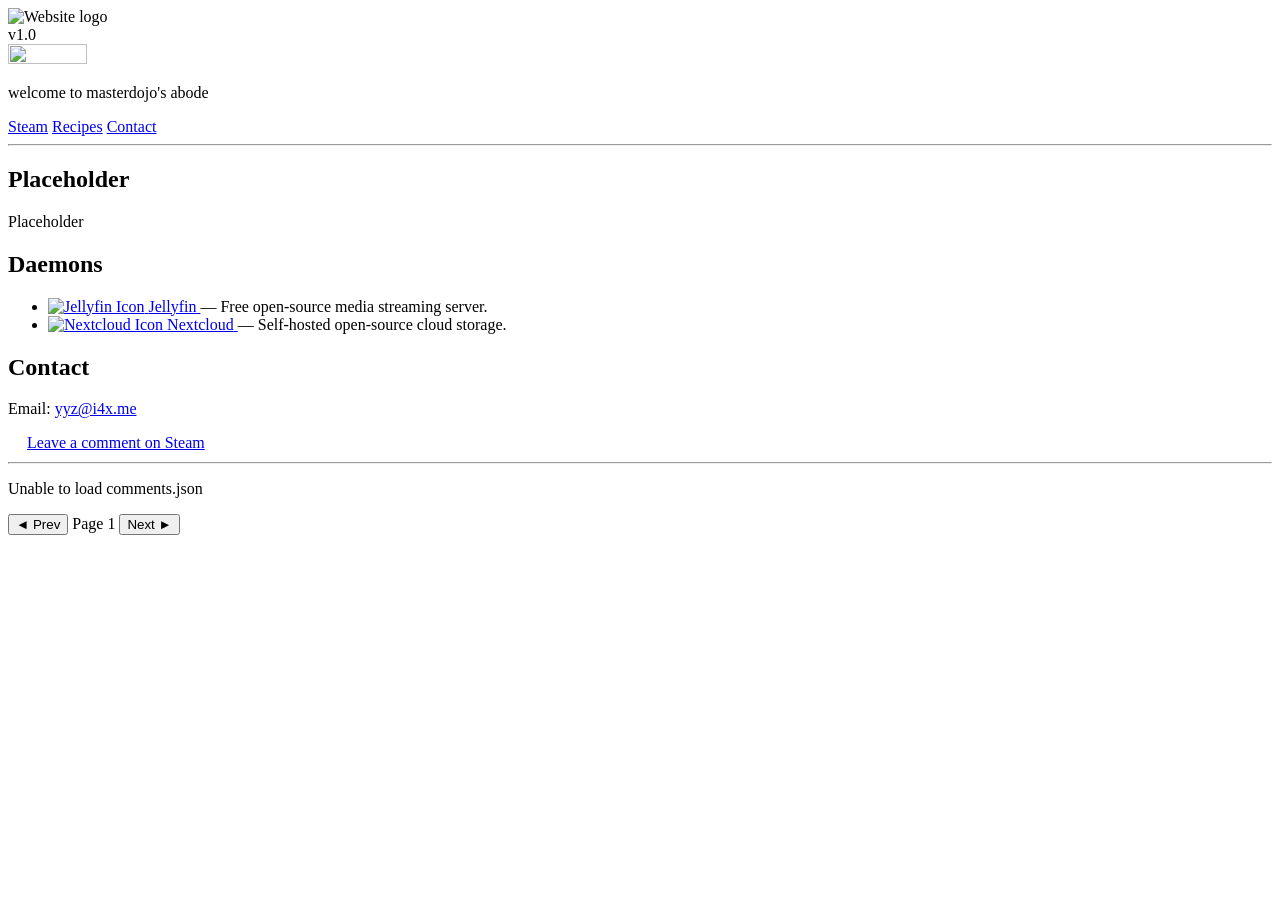
==== index.html @ 55f352a2 "Create index.html" ====
<!doctype html>
<html lang="en">
  <head>
    <meta charset="utf-8" />
    <meta name="viewport" content="width=device-width,initial-scale=1" />
    <title>i4x.me</title>

    <link
      rel="stylesheet"
      media="screen"
      href="https://fontlibrary.org/face/linux-libertine"
      type="text/css"
    />
    <link rel="stylesheet" href="style.css" />
    <link rel="icon" type="image/png" href="/US8468SRE.png" sizes="96x96" />
  </head>

  <body>
    <div class="page">
      <main class="ds-main">
        <div class="ds-headerbar">
          <div class="ds-header-left">
            <img src="1JYLPHL0M.png" class="ds-logo" alt="Website logo" />
          </div>

          <div class="ds-header-right">v1.0</div>

          <div class="ds-header-shine" aria-hidden="true"></div>
        </div>

        <div class="ds-content">
          <section class="ds-panel">
            <img src="/ETJVAHDUC.png" height="25%" width="25%">
            <hr style="display: none;"/>
            <p class="ds-p">
              welcome to masterdojo's abode
            </p>

            <div class="ds-actions">
              <a class="ds-btn primary" href="https://steamcommunity.com/id/yyzerdd" target="_blank">Steam</a>
              <a class="ds-btn" href="/recipes">Recipes</a>
              <a class="ds-btn" href="/contact">Contact</a>
            </div>

            <hr class="ds-hr" />

            <section id="about" class="ds-section">
              <h2 class="ds-h2">Placeholder</h2>
              <p class="ds-p dim">Placeholder</p>
            </section>

            <section id="daemons" class="ds-section">
  <h2 class="ds-h2">Daemons</h2>
  <ul class="ds-list">
    <li>
      <a href="https://tv.i4x.me" target="_blank" class="ds-icon-link">
        <img src="/A9X1TVTAY.png" class="ds-link-icon" alt="Jellyfin Icon" />
        <span>Jellyfin</span>
      </a> — Free open-source media streaming server.
    </li>
    <li>
      <a href="https://cloud.i4x.me" target="_blank" class="ds-icon-link">
        <img src="/0S7W0A18E.png" class="ds-link-icon" alt="Nextcloud Icon" />
        <span>Nextcloud</span>
      </a> — Self-hosted open-source cloud storage.
    </li>
  </ul>
</section>

            <section id="contact" class="ds-section">
              <h2 class="ds-h2">Contact</h2>
              <p class="ds-p">
                Email: <a class="ds-link" href="mailto:yyz@i4x.me">yyz@i4x.me</a>
              </p>
            </section>
          </section>

          <section class="ds-panel comments-panel">
            <div class="ds-comments-header">
              <a href="https://steamcommunity.com/id/yyzerdd" target="_blank" rel="noopener noreferrer" class="ds-steam-link" style="display: inline-flex; align-items: center; gap: 5px;">
                <img src="/YZSMZH2PZ.png" width="14" height="14" viewBox="0 0 24 24" style="flex-shrink:0;"/>
                <span>Leave a comment on Steam</span>
              </a>
              <span id="total-comments-count" class="comments-count"></span>
            </div>

            <hr class="ds-hr" />

            <div id="comments-list" class="comments-viewport">Loading...</div>

            <div class="comment-pagination">
              <button id="prev-btn" class="ds-btn" onclick="changePage(-1)">◄ Prev</button>
              <span id="page-indicator" class="ds-p dim">Page 1</span>
              <button id="next-btn" class="ds-btn" onclick="changePage(1)">Next ►</button>
            </div>
          </section>
        </div>
      </main>
    </div>

    <script>
      const header = document.querySelector('.ds-headerbar');
      const shine = document.querySelector('.ds-header-shine');

      if (header && shine) {
        header.addEventListener('mouseenter', () => {
          shine.classList.remove('is-animating');
          void shine.offsetWidth; 
          shine.classList.add('is-animating');
        });

        shine.addEventListener('animationend', () => {
          shine.classList.remove('is-animating');
        });
      }
    </script>

    <script>
      let allCommentsData = [];
      let currentPage = 1;
      const COMMENTS_PER_PAGE = 3;

      function sanitizeText(rawHtml) {
        const temp = document.createElement('div');
        temp.innerHTML = rawHtml;
        return temp.textContent || temp.innerText || '';
      }

      async function initComments() {
        const listEl = document.getElementById('comments-list');
        try {
          const response = await fetch('./comments.json');
          const data = await response.json();
          
          allCommentsData = data.comments || [];
          document.getElementById('total-comments-count').textContent = `${data.totalComments || 0} total`;

          renderPage(1);
        } catch (err) {
          listEl.innerHTML = '<p class="ds-p dim">Unable to load comments.json</p>';
        }
      }

      function renderPage(page) {
        const listEl = document.getElementById('comments-list');
        listEl.innerHTML = '';

        const totalPages = Math.ceil(allCommentsData.length / COMMENTS_PER_PAGE) || 1;
        currentPage = Math.max(1, Math.min(page, totalPages));

        const start = (currentPage - 1) * COMMENTS_PER_PAGE;
        const pageComments = allCommentsData.slice(start, start + COMMENTS_PER_PAGE);

        if (pageComments.length === 0) {
          listEl.innerHTML = '<p class="ds-p dim">No comments found.</p>';
          return;
        }

        pageComments.forEach(c => {
          const cleanText = sanitizeText(c.text);
          const item = document.createElement('div');
          item.className = 'comment-item';
          item.innerHTML = `
            <div class="comment-avatar">
              <a href="${c.profileUrl}" class="comment-avatar-link" target="_blank" rel="noopener noreferrer">
                <img src="${c.avatar}" alt="${c.author}" />
              </a>
            </div>
            <div class="comment-content">
              <div class="comment-header">
                <a href="${c.profileUrl}" target="_blank" rel="noopener noreferrer" class="comment-author">${c.author}</a>
                <span class="comment-date">${c.date}</span>
              </div>
              <div class="comment-text">${cleanText}</div>
            </div>
          `;
          listEl.appendChild(item);
        });

        document.getElementById('page-indicator').textContent = `Page ${currentPage} of ${totalPages}`;
        document.getElementById('prev-btn').disabled = currentPage <= 1;
        document.getElementById('next-btn').disabled = currentPage >= totalPages;
      }

      function changePage(delta) {
        renderPage(currentPage + delta);
      }

      initComments();
    </script>
  </body>
</html>
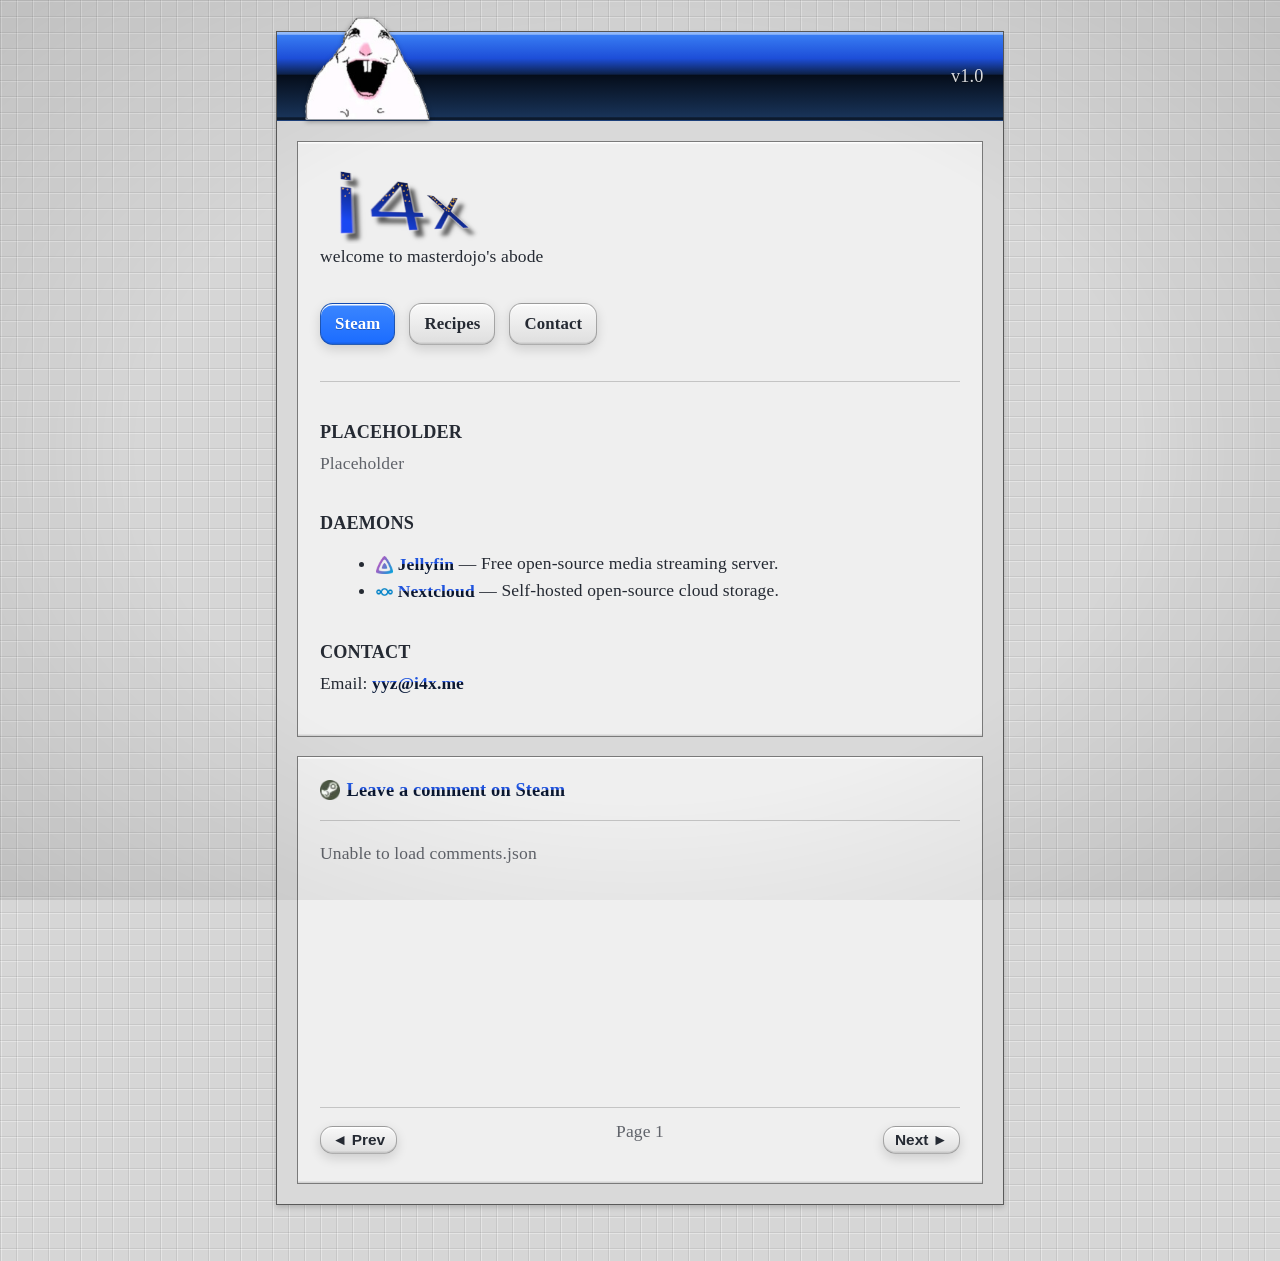
==== commit 67c5599c: "Update index.html" ====
--- a/index.html
+++ b/index.html
@@ -12,7 +12,7 @@
       type="text/css"
     />
     <link rel="stylesheet" href="style.css" />
-    <link rel="icon" type="image/png" href="/US8468SRE.png" sizes="96x96" />
+    <link rel="icon" type="image/png" href="/favicon-96x96.png" sizes="96x96" />
   </head>
 
   <body>
@@ -20,7 +20,7 @@
       <main class="ds-main">
         <div class="ds-headerbar">
           <div class="ds-header-left">
-            <img src="1JYLPHL0M.png" class="ds-logo" alt="Website logo" />
+            <img src="hamster.png" class="ds-logo" alt="Website logo" />
           </div>
 
           <div class="ds-header-right">v1.0</div>
@@ -30,7 +30,7 @@
 
         <div class="ds-content">
           <section class="ds-panel">
-            <img src="/ETJVAHDUC.png" height="25%" width="25%">
+            <img src="/i4x3.png" height="25%" width="25%">
             <hr style="display: none;"/>
             <p class="ds-p">
               welcome to masterdojo's abode
@@ -54,13 +54,13 @@
   <ul class="ds-list">
     <li>
       <a href="https://tv.i4x.me" target="_blank" class="ds-icon-link">
-        <img src="/A9X1TVTAY.png" class="ds-link-icon" alt="Jellyfin Icon" />
+        <img src="/jellyfin_10.png" class="ds-link-icon" alt="Jellyfin Icon" />
         <span>Jellyfin</span>
       </a> — Free open-source media streaming server.
     </li>
     <li>
       <a href="https://cloud.i4x.me" target="_blank" class="ds-icon-link">
-        <img src="/0S7W0A18E.png" class="ds-link-icon" alt="Nextcloud Icon" />
+        <img src="/nextcloud-logo-icon_10.png" class="ds-link-icon" alt="Nextcloud Icon" />
         <span>Nextcloud</span>
       </a> — Self-hosted open-source cloud storage.
     </li>
@@ -78,7 +78,7 @@
           <section class="ds-panel comments-panel">
             <div class="ds-comments-header">
               <a href="https://steamcommunity.com/id/yyzerdd" target="_blank" rel="noopener noreferrer" class="ds-steam-link" style="display: inline-flex; align-items: center; gap: 5px;">
-                <img src="/YZSMZH2PZ.png" width="14" height="14" viewBox="0 0 24 24" style="flex-shrink:0;"/>
+                <img src="/steamold.png" width="14" height="14" viewBox="0 0 24 24" style="flex-shrink:0;"/>
                 <span>Leave a comment on Steam</span>
               </a>
               <span id="total-comments-count" class="comments-count"></span>
--- a/style.css
+++ b/style.css
@@ -0,0 +1,591 @@
+/* ==========================
+   THEME
+   ========================== */
+:root{
+  --bg: #d6d6d6;
+  --grid-dark: rgba(0,0,0,0.07);
+  --grid-light: rgba(255,255,255,0.35);
+
+  --ink: rgba(20, 25, 35, 0.92);
+  --muted: rgba(20, 25, 35, 0.65);
+
+  --border: rgba(0,0,0,0.30);
+  --border-soft: rgba(0,0,0,0.18);
+
+  --shadow: rgba(0,0,0,0.18);
+
+  --panelA: rgba(255,255,255,0.78);
+  --panelB: rgba(235,235,235,0.70);
+
+  --accentA: #3b86ff;
+  --accentB: #1b6cff;
+
+  --ds-border: #2b2b2b;
+  --ds-surface: #d9d9d9;
+  --ds-inner: #efefef;
+}
+
+*{ box-sizing: border-box; }
+html, body{ height: 100%; }
+
+body{
+  margin: 0;
+  color: var(--ink);
+  letter-spacing: 0.1px;
+
+  font-family:
+    "LinuxLibertineORegular",
+    Georgia,
+    "Times New Roman",
+    serif;
+
+  /* DS bottom-screen grid */
+  background-color: var(--bg);
+  background-image:
+    linear-gradient(var(--grid-dark) 1px, transparent 1px),
+    linear-gradient(90deg, var(--grid-dark) 1px, transparent 1px),
+    linear-gradient(var(--grid-light) 1px, transparent 1px),
+    linear-gradient(90deg, var(--grid-light) 1px, transparent 1px);
+  background-size: 16px 16px, 16px 16px, 16px 16px, 16px 16px;
+  background-position: 0 0, 0 0, 1px 1px, 1px 1px;
+}
+
+/* soft vignette */
+body::before{
+  content:"";
+  position: fixed;
+  inset: 0;
+  pointer-events:none;
+  background: radial-gradient(ellipse at center, transparent 55%, rgba(0,0,0,0.10));
+}
+
+/* ==========================
+   PAGE LAYOUT + ZOOM
+   ========================== */
+.page{
+  zoom: 1.4;
+
+  min-height: 100%;
+  display: grid;
+  grid-template-rows: 1fr auto;
+  gap: 18px;
+  padding: 22px;
+  place-items: center;
+}
+
+/* ==========================
+   MAIN BOX (mockup-style)
+   ========================== */
+.ds-main{
+  width: 520px;
+  min-height: 420px;
+
+  background: var(--ds-surface);
+
+  border: 1px solid #5a5a5a;
+
+  box-shadow:
+    inset 0 1px rgba(255,255,255,0.9),   /* top highlight */
+    inset 0 -1px rgba(0,0,0,0.18),       /* bottom shadow */
+
+    inset 1px 0 rgba(255,255,255,0.6),   /* left highlight */
+    inset -1px 0 rgba(0,0,0,0.25),       /* right shadow */
+
+    0 2px 4px rgba(0,0,0,0.18);          /* outer depth */
+
+  padding: 0;
+
+  display: flex;
+  flex-direction: column;
+}
+
+/* Scale UI down inside boxes */
+.ds-main,
+.ds-footerbox{
+  font-size: 0.82rem;
+}
+
+/* ==========================
+   BIGGER HEADER BAR + LOGO
+   ========================== */
+.ds-headerbar{
+  position: relative;
+  height: 64px;
+
+  display: flex;
+  align-items: center;
+  justify-content: space-between;
+  gap: 10px;
+
+  padding: 0 14px;
+
+  border-bottom: 1px solid rgba(0,0,0,0.5);
+
+  /* Metallic Blue Linear Gradient */
+  background: linear-gradient(
+    to bottom,
+    #3b82f6 0%,   /* Bright blue top highlight */
+    #1d4ed8 30%,  /* Rich cobalt blue mid-tone */
+    #0d224a 48%,  /* Dark navy upper split */
+    #050d1a 49%,  /* Deepest navy lower split */
+    #1a365d 100%  /* Deep blue base reflection */
+  );
+
+  box-shadow:
+    inset 0 2px rgba(255,255,255,0.45), /* Inner top highlight */
+    inset 0 -2px rgba(0,0,0,0.5);       /* Inner bottom depth */
+
+  overflow: visible; /* Lets logo extend out of the top */
+}
+
+.ds-header-left{
+  display: flex;
+  align-items: flex-end;
+  gap: 12px;
+  min-width: 0;
+  height: 100%;
+  position: relative;
+}
+
+.ds-logo {
+  height: 96px;
+  width: auto;
+  position: absolute;
+  bottom: 1px;
+  z-index: 2; /* Sits above the shine */
+
+  filter:
+    drop-shadow(0 1px 0 rgba(255,255,255,0.6))
+    drop-shadow(0 2px 2px rgba(0,0,0,0.35));
+}
+
+.ds-header-title{
+  font-family: "LinuxLibertineOBold", "LinuxLibertineORegular", Georgia, serif;
+  font-size: 20px;
+  letter-spacing: 0.5px;
+  text-transform: uppercase;
+
+  color: rgba(255,255,255,0.95);
+  text-shadow:
+    0 2px 0 rgba(0,0,0,0.35),
+    0 -1px 0 rgba(255,255,255,0.2);
+
+  white-space: nowrap;
+  overflow: hidden;
+  text-overflow: ellipsis;
+  z-index: 2;
+}
+
+.ds-header-right{
+  font-size: 13px;
+  color: rgba(255,255,255,0.85);
+  text-shadow: 0 1px 0 rgba(0,0,0,0.35);
+  white-space: nowrap;
+  z-index: 2;
+}
+
+/* Shine element container with strict render containment */
+.ds-header-shine {
+  position: absolute;
+  inset: 0;
+  z-index: 1;
+  pointer-events: none;
+  overflow: hidden;
+  contain: paint; /* Prevents off-screen movement from expanding page body */
+}
+
+/* Moving glint pseudo-element */
+.ds-header-shine::before {
+  content: "";
+  position: absolute;
+  top: 0;
+  bottom: 0;
+  left: -60%;
+  width: 45%;
+
+  background: linear-gradient(
+    90deg,
+    transparent 0%,
+    rgba(255,255,255,0.0) 25%,
+    rgba(255,255,255,0.45) 50%,
+    rgba(255,255,255,0.0) 75%,
+    transparent 100%
+  );
+
+  transform: skewX(-18deg);
+  opacity: 0;
+}
+
+/* Triggers animation when active class is applied by JS */
+.ds-header-shine.is-animating::before {
+  animation: dsShineSweep 900ms ease-out forwards;
+}
+
+@keyframes dsShineSweep {
+  0%   { left: -60%; opacity: 0.0; }
+  20%  { opacity: 0.55; }
+  100% { left: 120%; opacity: 0.0; }
+}
+
+/* ==========================
+   CONTENT AREA
+   ========================== */
+.ds-content{
+  flex: 1;
+  padding: 14px;
+  background: var(--ds-surface);
+}
+
+/* ==========================
+   INNER PANEL
+   ========================== */
+.ds-panel{
+  background: var(--ds-inner);
+  border: 1px solid #7a7a7a;
+  border-radius: 0;
+
+  padding: 16px;
+
+  box-shadow:
+    inset 0 1px rgba(255,255,255,0.95),
+    inset 0 -1px rgba(0,0,0,0.12);
+
+  min-height: 100%;
+  display: flex;
+  flex-direction: column;
+  justify-content: center;
+}
+
+/* ==========================
+   TEXT
+   ========================== */
+.ds-h1{
+  font-size: 18px;
+  margin: 0 0 10px;
+}
+
+.ds-h2{
+  font-size: 13px;
+  margin: 14px 0 6px;
+  text-transform: uppercase;
+}
+
+.ds-h1,
+.ds-h2{
+  font-family: "LinuxLibertineOBold", "LinuxLibertineORegular", Georgia, serif;
+}
+
+.ds-p{
+  font-size: 12.5px;
+  margin: 0 0 12px;
+  line-height: 1.45;
+}
+
+.dim{ color: var(--muted); }
+
+.ds-list{
+  font-size: 12.5px;
+  line-height: 1.45;
+}
+
+/* ==========================
+   BUTTONS (explicitly excluded from text glow)
+   ========================== */
+.ds-actions{
+  display: flex;
+  gap: 10px;
+  margin: 12px 0;
+  flex-wrap: wrap;
+}
+
+.ds-btn{
+  text-decoration: none;
+  color: var(--ink);
+  font-weight: 600;
+
+  font-size: 12px;
+  padding: 7px 10px;
+
+  border-radius: 9px;
+  border: 1px solid rgba(0,0,0,0.30);
+
+  background: linear-gradient(#f9f9f9, #dedede);
+
+  box-shadow:
+    inset 0 1px rgba(255,255,255,0.95),
+    inset 0 -1px rgba(0,0,0,0.10),
+    0 3px 8px rgba(0,0,0,0.14);
+}
+
+.ds-btn.primary{
+  color: white;
+  background: linear-gradient(var(--accentA), var(--accentB));
+  text-shadow: 0 1px rgba(0,0,0,0.25);
+}
+
+/* ==========================
+   TEXT LINKS ONLY (Updated to ignore comment avatars)
+   ========================== */
+a:not(.ds-btn):not(.comment-avatar-link),
+a:not(.ds-btn):not(.comment-avatar-link):link,
+a:not(.ds-btn):not(.comment-avatar-link):visited {
+  background: linear-gradient(
+    to bottom,
+    #2563eb 0%,
+    #1d4ed8 45%,
+    #091329 48%,
+    #112240 100%
+  );
+  
+  -webkit-background-clip: text;
+  background-clip: text;
+  -webkit-text-fill-color: transparent;
+  
+  color: #1d4ed8;
+  font-weight: bold;
+  text-decoration: none;
+  transition: opacity 0.2s ease;
+}
+
+/* Exclude avatars from text-gradient hover glow */
+a:not(.ds-btn):not(.comment-avatar-link):hover {
+  background: none !important;
+  -webkit-text-fill-color: #e0e0e0 !important;
+  color: #e0e0e0 !important;
+  animation: font-pulse-glow 1.5s infinite alternate ease-in-out;
+}
+
+@keyframes font-pulse-glow {
+  0% {
+    text-shadow: 
+      0 0 2px #333333,
+      0 0 4px #333333,
+      0 0 6px rgba(50, 50, 50, 0.8);
+  }
+  100% {
+    text-shadow: 
+      0 0 2px #222222,
+      0 0 8px #333333,
+      0 0 16px rgba(50, 50, 50, 0.9),
+      0 0 24px rgba(50, 50, 50, 0.6);
+  }
+}
+
+/* ==========================
+   FOOTER
+   ========================== */
+.ds-footer{
+  text-align: center;
+  font-size: 11px;
+}
+
+/* ==========================
+   DIVIDER
+   ========================== */
+.ds-hr{
+  border: none;
+  border-top: 1px solid var(--border-soft);
+  margin: 14px 0;
+}
+
+/* ==========================
+   MOBILE
+   ========================== */
+@media (max-width: 600px){
+  .page{ zoom: 1.0; }
+
+  .ds-main,
+  .ds-footerbox{
+    width: 95vw;
+    font-size: 1rem;
+  }
+}
+
+/* ==========================
+   STEAM COMMENTS PANEL & ITEMS
+   ========================== */
+.comments-panel {
+  margin-top: 14px;
+  justify-content: flex-start;
+}
+
+.ds-comments-header {
+  display: flex;
+  justify-content: space-between;
+  align-items: baseline;
+}
+
+.ds-comments-header .ds-h2 {
+  margin: 0;
+}
+
+.comments-count {
+  font-size: 11px;
+  color: var(--muted);
+}
+
+/* Inner viewport area */
+.comments-viewport {
+  flex: 1;
+  display: flex;
+  flex-direction: column;
+  gap: 6px;
+  min-height: 180px;
+}
+
+/* Small Steam-style comment item */
+.comment-item {
+  display: flex;
+  align-items: flex-start;
+  gap: 8px;
+  background: rgba(0, 0, 0, 0.05);
+  border: 1px solid var(--border-soft);
+  padding: 6px;
+  border-radius: 2px;
+  margin-bottom: 2px;
+}
+
+/* Avatar container locks */
+.comment-avatar,
+.comment-avatar a,
+.comment-avatar div,
+.playerAvatar,
+.playerAvatarFrame {
+  width: 32px !important;
+  height: 32px !important;
+  min-width: 32px !important;
+  min-height: 32px !important;
+  max-width: 32px !important;
+  max-height: 32px !important;
+  flex-shrink: 0;
+  overflow: hidden !important;
+  position: relative;
+  display: block;
+}
+
+/* Hide animated Steam avatar frames completely */
+.playerAvatarFrame img,
+.profile_avatar_frame {
+  display: none !important;
+}
+
+/* Small profile picture hard constraints */
+.comment-avatar img,
+.playerAvatar img {
+  width: 32px !important;
+  height: 32px !important;
+  max-width: 32px !important;
+  max-height: 32px !important;
+  object-fit: cover !important;
+  display: block !important;
+  border-radius: 2px;
+  border: 1px solid rgba(0, 0, 0, 0.2);
+  margin: 0 !important;
+  padding: 0 !important;
+}
+
+.comment-content {
+  flex: 1;
+  min-width: 0; /* Stops long text/urls from stretching boxes */
+  font-size: 11px;
+}
+
+.comment-header {
+  display: flex;
+  justify-content: space-between;
+  align-items: center;
+  margin-bottom: 2px;
+}
+
+.comment-author {
+  font-size: 11.5px !important;
+  font-weight: bold;
+}
+
+.comment-date {
+  font-size: 10px;
+  color: var(--muted);
+}
+
+.comment-text {
+  font-size: 11px;
+  line-height: 1.35;
+  color: var(--ink);
+  word-break: break-word;
+}
+
+/* Strict caps on emoticons or inline images inside comments */
+.comment-text img,
+.commentthread_comment_text img {
+  max-width: 16px !important;
+  max-height: 16px !important;
+  width: auto !important;
+  height: auto !important;
+  vertical-align: middle;
+  display: inline-block !important;
+  margin: 0 2px !important;
+}
+
+/* Compact Pagination Row */
+.comment-pagination {
+  display: flex;
+  justify-content: space-between;
+  align-items: center;
+  margin-top: 10px;
+  padding-top: 8px;
+  border-top: 1px solid var(--border-soft);
+}
+
+.comment-pagination .ds-btn {
+  padding: 3px 8px;
+  font-size: 11px;
+}
+
+.comment-pagination .ds-btn:disabled {
+  opacity: 0.4;
+  cursor: not-allowed;
+  box-shadow: none;
+}
+
+/* ==========================
+   STRICT AVATAR ISOLATION
+   ========================== */
+.comment-avatar-link {
+  display: block !important;
+  width: 32px !important;
+  height: 32px !important;
+  background: none !important;
+  -webkit-text-fill-color: initial !important;
+}
+
+.comment-avatar img {
+  width: 32px !important;
+  height: 32px !important;
+  max-width: 32px !important;
+  max-height: 32px !important;
+  object-fit: cover !important;
+  display: block !important;
+  border-radius: 2px;
+  border: 1px solid rgba(0, 0, 0, 0.2);
+}
+
+/* ==========================
+   ICONS NEXT TO LINKS
+   ========================== */
+
+.ds-icon-link {
+  display: inline-flex;
+  align-items: center;
+  gap: 3px;
+  vertical-align: middle;
+}
+
+.ds-link-icon {
+  height: 1em;
+  width: 1em;
+  object-fit: contain;
+  vertical-align: middle;
+  flex-shrink: 0;
+  
+  -webkit-text-fill-color: initial;
+}
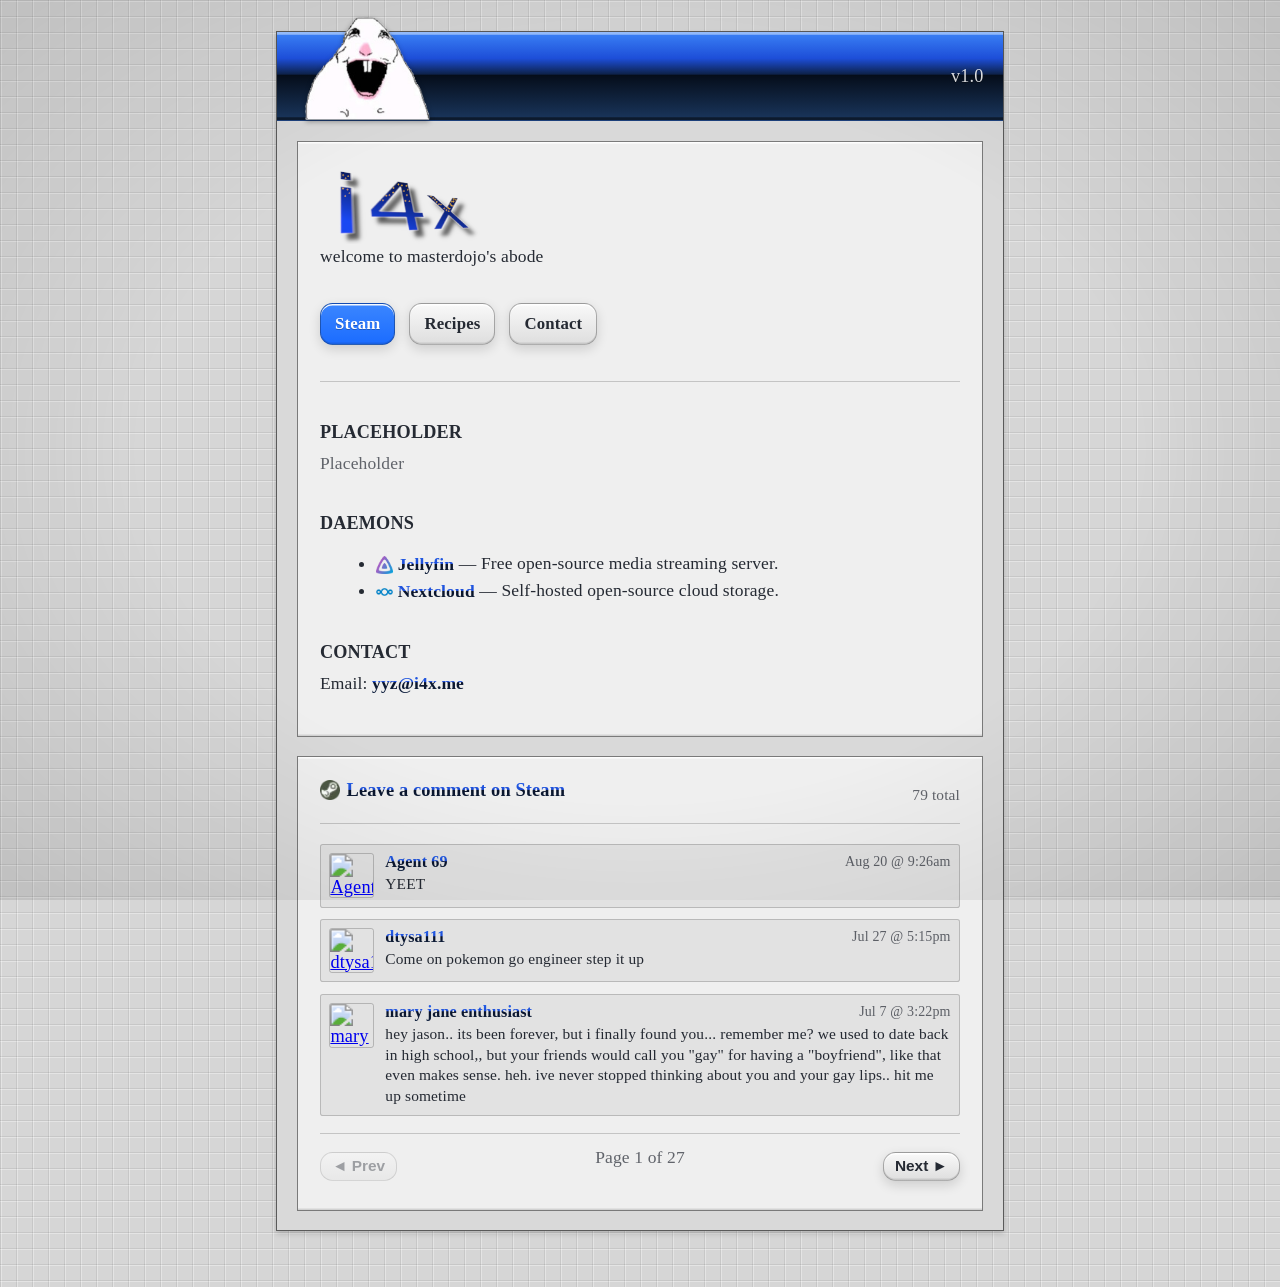
==== commit e95aa755: "Update index.html" ====
--- a/index.html
+++ b/index.html
@@ -12,7 +12,7 @@
       type="text/css"
     />
     <link rel="stylesheet" href="style.css" />
-    <link rel="icon" type="image/png" href="/favicon-96x96.png" sizes="96x96" />
+    <link rel="icon" type="image/png" href="/img/favicon-96x96.png" sizes="96x96" />
   </head>
 
   <body>
@@ -20,7 +20,7 @@
       <main class="ds-main">
         <div class="ds-headerbar">
           <div class="ds-header-left">
-            <img src="hamster.png" class="ds-logo" alt="Website logo" />
+            <img src="/img/hamster.png" class="ds-logo" alt="Website logo" />
           </div>
 
           <div class="ds-header-right">v1.0</div>
@@ -30,7 +30,7 @@
 
         <div class="ds-content">
           <section class="ds-panel">
-            <img src="/i4x3.png" height="25%" width="25%">
+            <img src="/img/i4x3.png" height="25%" width="25%">
             <hr style="display: none;"/>
             <p class="ds-p">
               welcome to masterdojo's abode
@@ -54,13 +54,13 @@
   <ul class="ds-list">
     <li>
       <a href="https://tv.i4x.me" target="_blank" class="ds-icon-link">
-        <img src="/jellyfin_10.png" class="ds-link-icon" alt="Jellyfin Icon" />
+        <img src="/img/jellyfin_10.png" class="ds-link-icon" alt="Jellyfin Icon" />
         <span>Jellyfin</span>
       </a> — Free open-source media streaming server.
     </li>
     <li>
       <a href="https://cloud.i4x.me" target="_blank" class="ds-icon-link">
-        <img src="/nextcloud-logo-icon_10.png" class="ds-link-icon" alt="Nextcloud Icon" />
+        <img src="/img/nextcloud-logo-icon_10.png" class="ds-link-icon" alt="Nextcloud Icon" />
         <span>Nextcloud</span>
       </a> — Self-hosted open-source cloud storage.
     </li>
@@ -78,7 +78,7 @@
           <section class="ds-panel comments-panel">
             <div class="ds-comments-header">
               <a href="https://steamcommunity.com/id/yyzerdd" target="_blank" rel="noopener noreferrer" class="ds-steam-link" style="display: inline-flex; align-items: center; gap: 5px;">
-                <img src="/steamold.png" width="14" height="14" viewBox="0 0 24 24" style="flex-shrink:0;"/>
+                <img src="/img/steamold.png" width="14" height="14" viewBox="0 0 24 24" style="flex-shrink:0;"/>
                 <span>Leave a comment on Steam</span>
               </a>
               <span id="total-comments-count" class="comments-count"></span>
